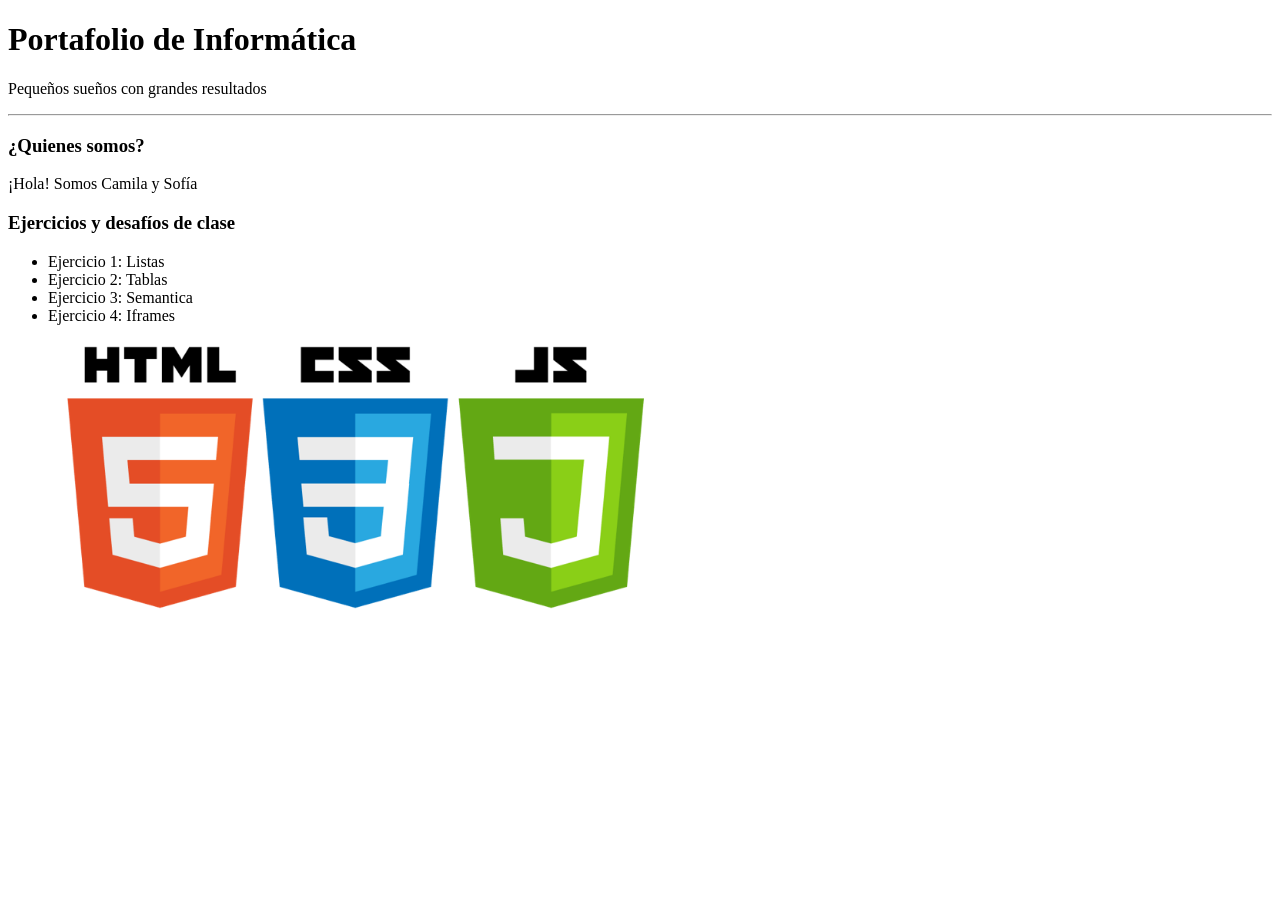
==== index.html @ 60f69b01 "Add files via upload" ====
<!DOCTYPE html>
<html lang="en">
<head>
    <meta charset="UTF-8">
    <meta name="viewport" content="width=device-width, initial-scale=1.0">
    <title>Portafolio</title>
</head>
<body>
    <h1>Portafolio de Informática</h1>
<p>   Pequeños sueños con grandes resultados </p>
<hr>
<h3> ¿Quienes somos?</h3>
<p> ¡Hola! Somos Camila y Sofía </p>
<h3> Ejercicios y desafíos de clase </h3>
<ul>
<li>Ejercicio 1: Listas</li>
<li>Ejercicio 2: Tablas</li>
<li>Ejercicio 3: Semantica</li>
<li>Ejercicio 4: Iframes</li>
<img src="./tecnologias.png" alt="imagen de tecnologias" width="50%"></width>
</width>
</ul>
</body>
</html>
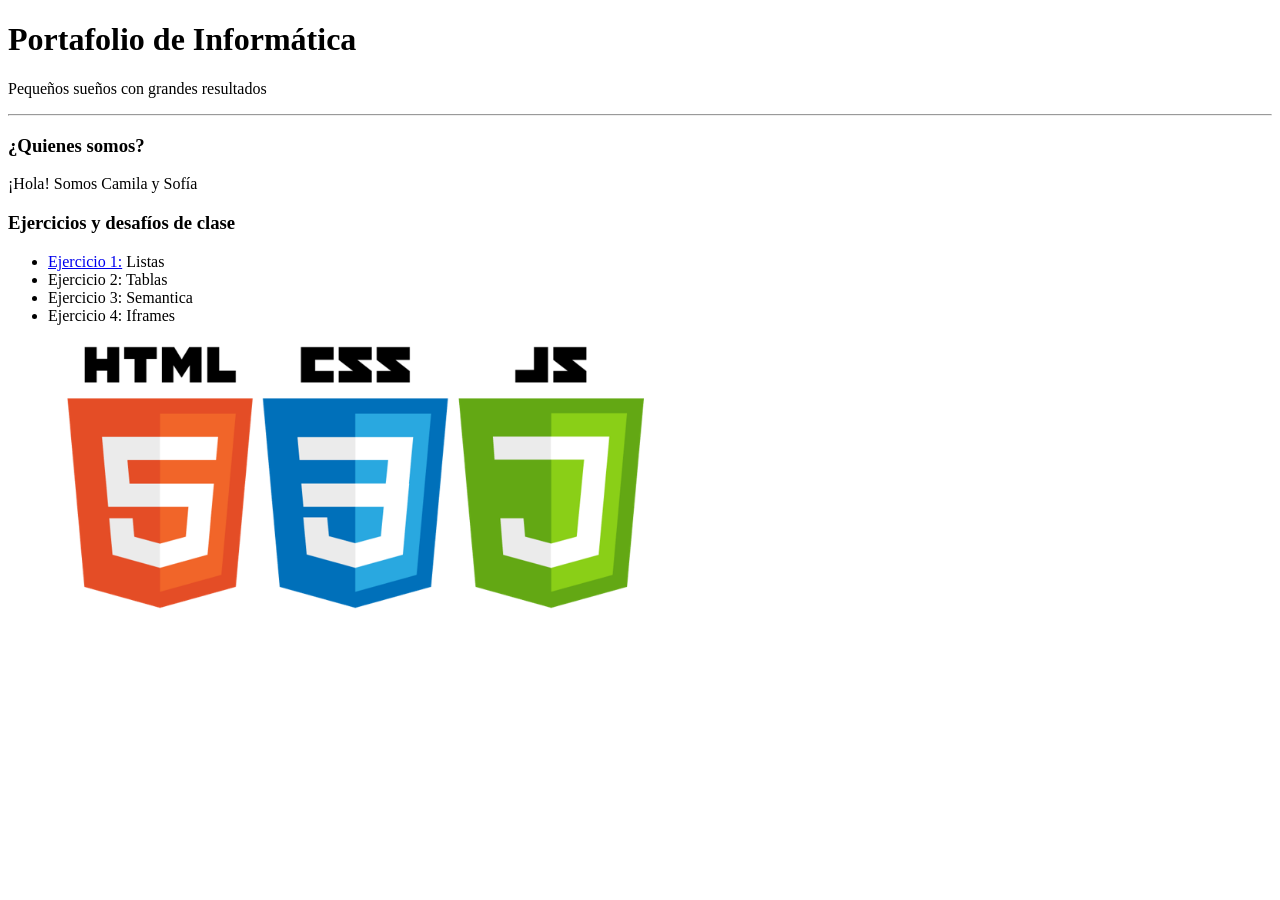
==== commit 4d53ebd2: "Add files via upload" ====
--- a/index.html
+++ b/index.html
@@ -13,7 +13,7 @@
 <p> ¡Hola! Somos Camila y Sofía </p>
 <h3> Ejercicios y desafíos de clase </h3>
 <ul>
-<li>Ejercicio 1: Listas</li>
+<li><a href="./pages/listas.html"> Ejercicio 1:</a> Listas</li>
 <li>Ejercicio 2: Tablas</li>
 <li>Ejercicio 3: Semantica</li>
 <li>Ejercicio 4: Iframes</li>
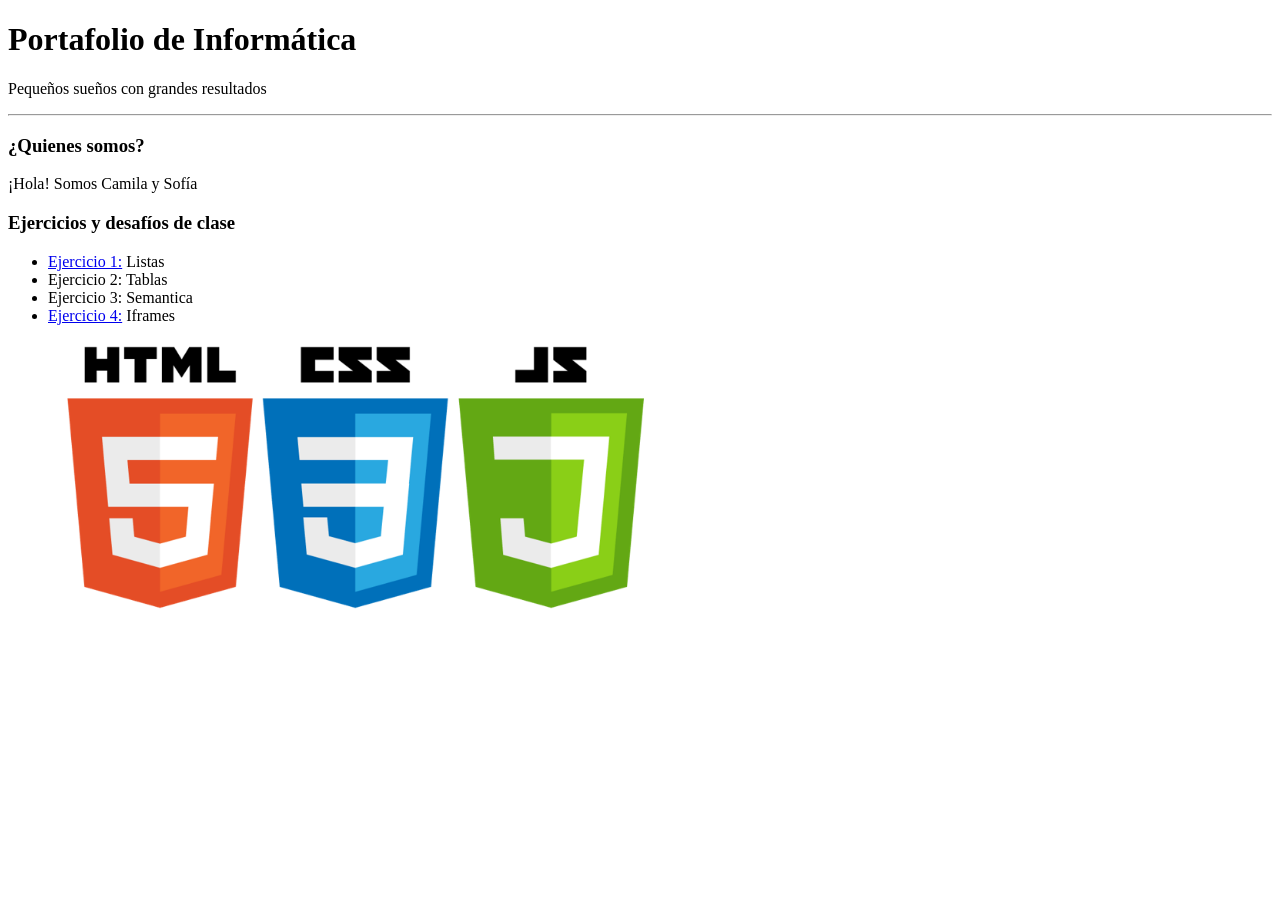
==== commit 7e1c6857: "Update index.html" ====
--- a/index.html
+++ b/index.html
@@ -16,9 +16,9 @@
 <li><a href="./pages/listas.html"> Ejercicio 1:</a> Listas</li>
 <li>Ejercicio 2: Tablas</li>
 <li>Ejercicio 3: Semantica</li>
-<li>Ejercicio 4: Iframes</li>
+<li><a href=¨./pages/diario.html¨>Ejercicio 4:</a> Iframes</li>
 <img src="./tecnologias.png" alt="imagen de tecnologias" width="50%"></width>
 </width>
 </ul>
 </body>
-</html>+</html>
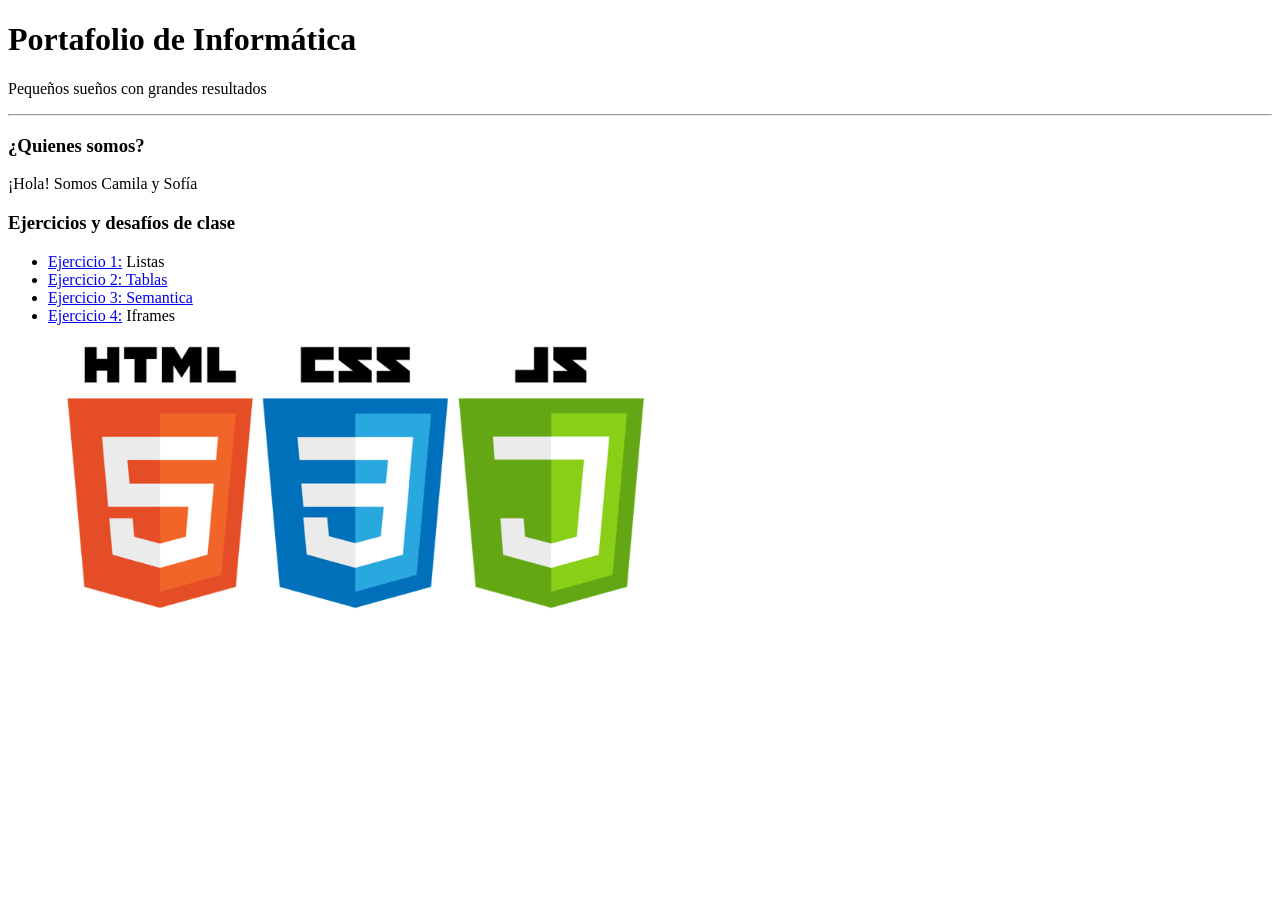
==== commit 340f0608: "Update index.html" ====
--- a/index.html
+++ b/index.html
@@ -14,8 +14,8 @@
 <h3> Ejercicios y desafíos de clase </h3>
 <ul>
 <li><a href="./pages/listas.html"> Ejercicio 1:</a> Listas</li>
-<li>Ejercicio 2: Tablas</li>
-<li>Ejercicio 3: Semantica</li>
+<li><a href="./pages/tienda.html"> Ejercicio 2: Tablas</li>
+<li><a href="./pages/semantica.html"> Ejercicio 3: Semantica</li>
 <li><a href=¨./pages/diario.html¨>Ejercicio 4:</a> Iframes</li>
 <img src="./tecnologias.png" alt="imagen de tecnologias" width="50%"></width>
 </width>
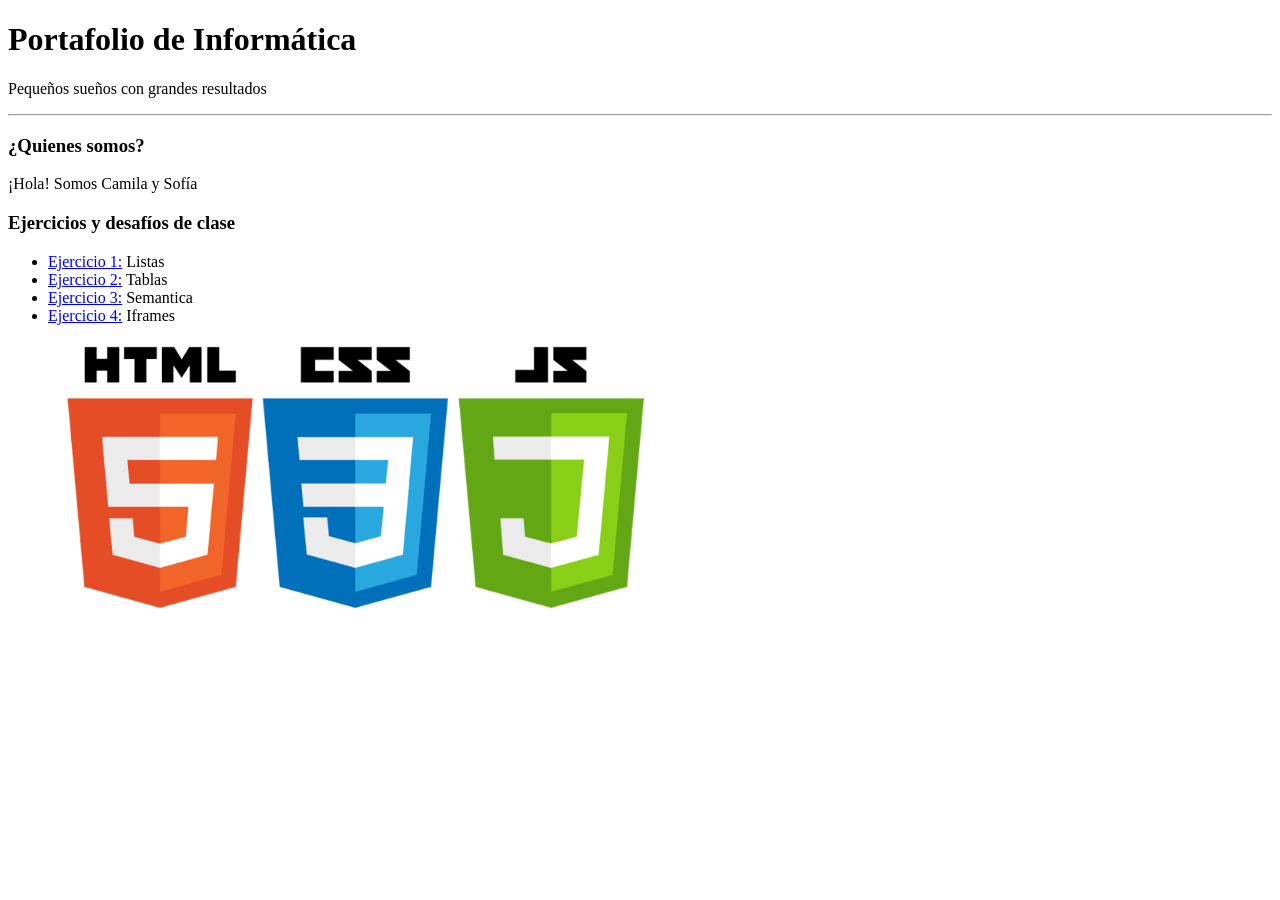
==== commit 88484cd2: "Update index.html" ====
--- a/index.html
+++ b/index.html
@@ -14,8 +14,8 @@
 <h3> Ejercicios y desafíos de clase </h3>
 <ul>
 <li><a href="./pages/listas.html"> Ejercicio 1:</a> Listas</li>
-<li><a href="./pages/tienda.html"> Ejercicio 2: Tablas</li>
-<li><a href="./pages/semantica.html"> Ejercicio 3: Semantica</li>
+<li><a href="./pages/tienda.html"> Ejercicio 2:</a> Tablas</li>
+<li><a href="./pages/semantica.html"> Ejercicio 3:</a> Semantica</li>
 <li><a href=¨./pages/diario.html¨>Ejercicio 4:</a> Iframes</li>
 <img src="./tecnologias.png" alt="imagen de tecnologias" width="50%"></width>
 </width>
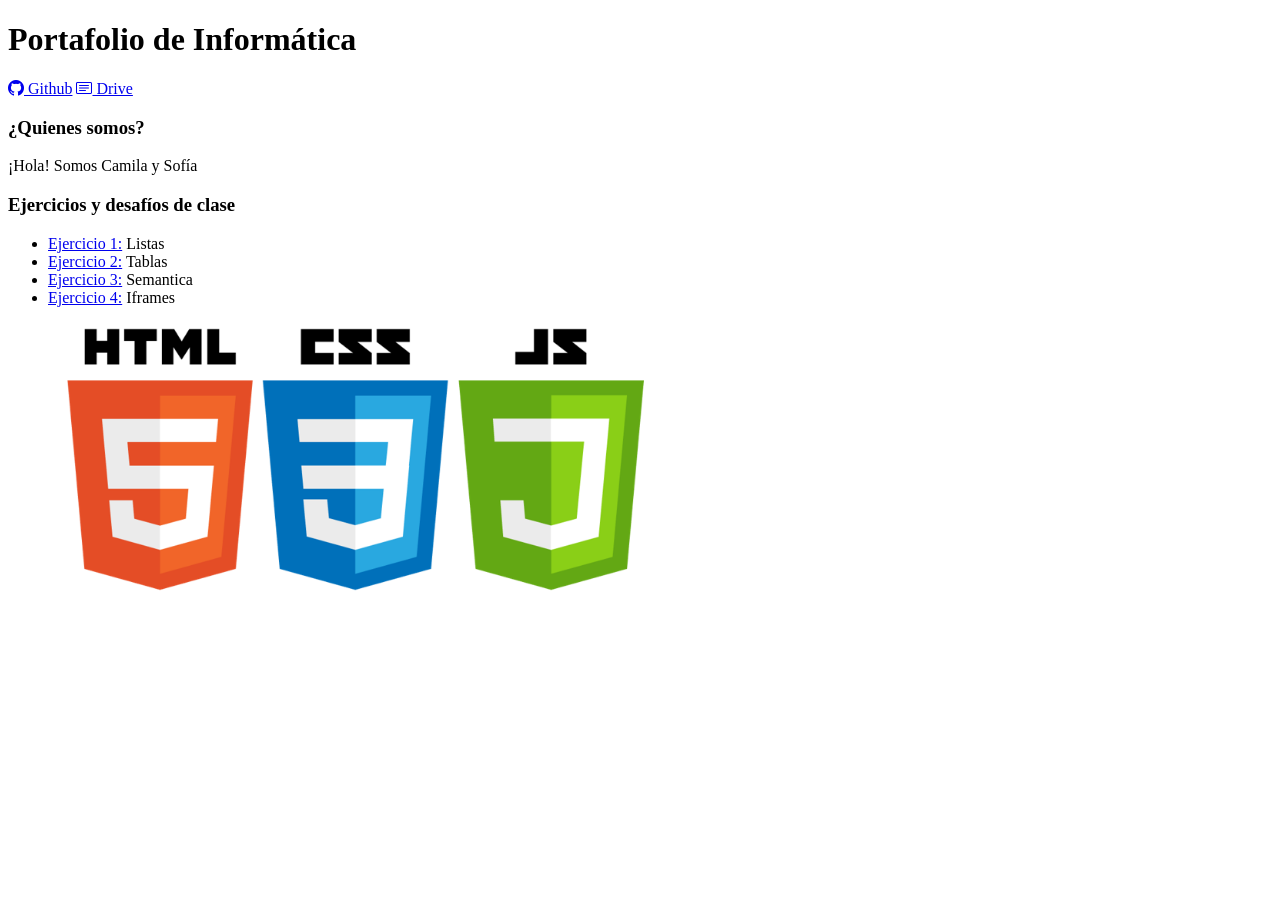
==== commit ec41348a: "Add files via upload" ====
--- a/index.html
+++ b/index.html
@@ -4,11 +4,19 @@
     <meta charset="UTF-8">
     <meta name="viewport" content="width=device-width, initial-scale=1.0">
     <title>Portafolio</title>
+    <link rel="stylesheet" href="https://cdn.jsdelivr.net/npm/bootstrap-icons@1.13.1/font/bootstrap-icons.min.css">    
 </head>
 <body>
-    <h1>Portafolio de Informática</h1>
-<p>   Pequeños sueños con grandes resultados </p>
-<hr>
+    <header> 
+        <h1>Portafolio de Informática</h1>
+         </header>
+        
+        <nav>
+            <a href= "https://github.com/CamiySofi/informatica"><i class="bi bi-github"></i> Github</a>
+            <a href= "https://drive.google.com/drive/folders/18OW7Mg837p48ZqGJ_AXKZ8vjD9-1eFw2?dmr=1&ec=wgc-drive-%5Bmodule%5D-goto"><i class="bi bi-card-text"></i> Drive</a>
+            </nav>
+    </h1>
+
 <h3> ¿Quienes somos?</h3>
 <p> ¡Hola! Somos Camila y Sofía </p>
 <h3> Ejercicios y desafíos de clase </h3>
@@ -16,8 +24,8 @@
 <li><a href="./pages/listas.html"> Ejercicio 1:</a> Listas</li>
 <li><a href="./pages/tienda.html"> Ejercicio 2:</a> Tablas</li>
 <li><a href="./pages/semantica.html"> Ejercicio 3:</a> Semantica</li>
-<li><a href=¨./pages/diario.html¨>Ejercicio 4:</a> Iframes</li>
-<img src="./tecnologias.png" alt="imagen de tecnologias" width="50%"></width>
+<li><a href="./pages/diario.html">Ejercicio 4:</a> Iframes</li>
+<img src="./img/tecnologias.png" alt="imagen de tecnologias" width="50%"></width>
 </width>
 </ul>
 </body>
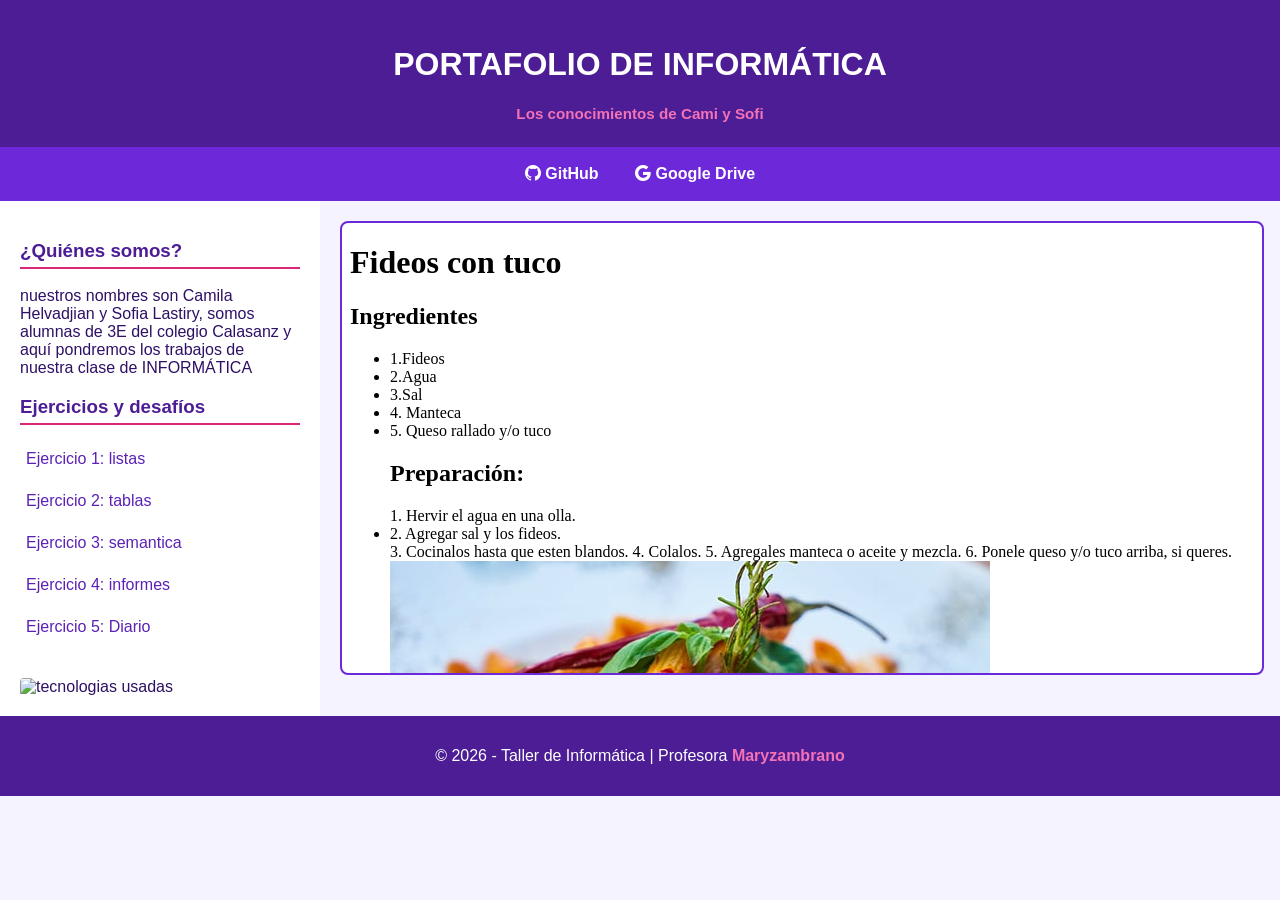
==== commit 61d0af06: "Add files via upload" ====
--- a/index.html
+++ b/index.html
@@ -1,32 +1,152 @@
 <!DOCTYPE html>
-<html lang="en">
+<html lang="es">
 <head>
     <meta charset="UTF-8">
     <meta name="viewport" content="width=device-width, initial-scale=1.0">
-    <title>Portafolio</title>
-    <link rel="stylesheet" href="https://cdn.jsdelivr.net/npm/bootstrap-icons@1.13.1/font/bootstrap-icons.min.css">    
+    <title>Portafolio - Cami y Sofi</title>
+    <link rel="stylesheet" href="https://cdn.jsdelivr.net/npm/bootstrap-icons@1.11.3/font/bootstrap-icons.min.css">
+    <style>
+        body {
+            font-family: Arial, sans-serif;
+            background-color: #f5f3ff;
+            margin: 0;
+            padding: 0;
+            color: #2e1065;
+        }
+        header {
+            background-color: #4c1d95;
+            color: #ffffff;
+            text-align: center;
+            padding: 25px;
+        }
+        header p {
+            font-size: 0.95rem;
+            color: #f472b6;
+            font-weight: bold;
+            margin: 5px 0 0 0;
+        }
+        nav {
+            background-color: #6d28d9;
+            text-align: center;
+            padding: 10px;
+        }
+        nav a {
+            color: #ffffff;
+            text-decoration: none;
+            padding: 8px 16px;
+            display: inline-block;
+            font-weight: bold;
+        }
+        nav a:hover {
+            background-color: #db2777;
+            border-radius: 4px;
+        }
+        main {
+            display: flex;
+        }
+        aside {
+            width: 25%;
+            float: left;
+            background-color: #ffffff;
+            padding: 20px;
+            box-sizing: border-box;
+            min-height: 450px;
+        }
+        aside h3 {
+            color: #4c1d95;
+            border-bottom: 2px solid #db2777;
+            padding-bottom: 5px;
+        }
+        aside ul {
+            list-style-type: none;
+            padding: 0;
+        }
+        aside li {
+            margin: 12px 0;
+        }
+        aside a {
+            color: #5b21b6;
+            text-decoration: none;
+            display: inline-block;
+            padding: 6px;
+        }
+        aside a:hover {
+            background-color: #f3e8ff;
+            color: #db2777;
+            padding-left: 12px;
+            border-radius: 4px;
+        }
+        section {
+            width: 75%;
+            float: left;
+            padding: 20px;
+            box-sizing: border-box;
+        }
+        iframe {
+            width: 100%;
+            height: 450px;
+            border: 2px solid #6d28d9;
+            background-color: #ffffff;
+            border-radius: 8px;
+        }
+        footer {
+            background-color: #4c1d95;
+            color: #ffffff;
+            text-align: center;
+            padding: 15px;
+            clear: both;
+        }
+        footer span {
+            color: #f472b6;
+            font-weight: bold;
+        }
+        .img-tecnologia {
+            max-width: 100%;
+            height: auto;
+            margin-top: 20px;
+            border-radius: 4px;
+        }
+    </style>
 </head>
 <body>
-    <header> 
-        <h1>Portafolio de Informática</h1>
-         </header>
-        
-        <nav>
-            <a href= "https://github.com/CamiySofi/informatica"><i class="bi bi-github"></i> Github</a>
-            <a href= "https://drive.google.com/drive/folders/18OW7Mg837p48ZqGJ_AXKZ8vjD9-1eFw2?dmr=1&ec=wgc-drive-%5Bmodule%5D-goto"><i class="bi bi-card-text"></i> Drive</a>
-            </nav>
-    </h1>
 
-<h3> ¿Quienes somos?</h3>
-<p> ¡Hola! Somos Camila y Sofía </p>
-<h3> Ejercicios y desafíos de clase </h3>
-<ul>
-<li><a href="./pages/listas.html"> Ejercicio 1:</a> Listas</li>
-<li><a href="./pages/tienda.html"> Ejercicio 2:</a> Tablas</li>
-<li><a href="./pages/semantica.html"> Ejercicio 3:</a> Semantica</li>
-<li><a href="./pages/diario.html">Ejercicio 4:</a> Iframes</li>
-<img src="./img/tecnologias.png" alt="imagen de tecnologias" width="50%"></width>
-</width>
-</ul>
+    <header>
+        <h1>PORTAFOLIO DE INFORMÁTICA</h1>
+        <p>Los conocimientos de Cami y Sofi</p>
+    </header>
+
+    <nav>
+        <a href="https://camiysofi.github.io/informatica/" target="_blank"><i class="bi bi-github"></i> GitHub</a>
+        <a href="https://drive.google.com/drive/folders/18OW7Mg837p48ZqGJ_AXKZ8vjD9-1eFw2?dmr=1&ec=wgc-drive-%5Bmodule%5D-goto" target="_blank"><i class="bi bi-google"></i> Google Drive</a>
+    </nav>
+
+    <main>
+
+        <aside>
+            <h3>¿Quiénes somos?</h3>
+            <p>nuestros nombres son Camila Helvadjian y Sofia Lastiry, somos alumnas de 3E del colegio Calasanz y aquí pondremos los trabajos de nuestra clase de INFORMÁTICA</p>
+           
+            <h3>Ejercicios y desafíos</h3>
+            <ul>
+                <li><a href="../pages/listas.html" target="visor">Ejercicio 1: listas</a></li>
+                <li><a href="../pages/tabla1.html" target="visor">Ejercicio 2: tablas</a></li>
+                <li><a href="../pages/tienda.html" target="visor">Ejercicio 3: semantica</a></li>
+                <li><a href="../pages/semantica.html" target="visor">Ejercicio 4: informes</a></li>
+                <li><a href="../pages/periodico.html" target="visor">Ejercicio 5: Diario</a></li>
+            </ul>
+
+            <img src="../img/lenguajes_1.png" alt="tecnologias usadas" class="img-tecnologia">
+        </aside>
+
+        <section>
+            <iframe name="visor" src="./pages/listas.html"></iframe>
+        </section>
+
+    </main>
+
+    <footer>
+        <p>&copy; 2026 - Taller de Informática | Profesora <span>Maryzambrano</span></p>
+    </footer>
+
 </body>
-</html>
+</html>
